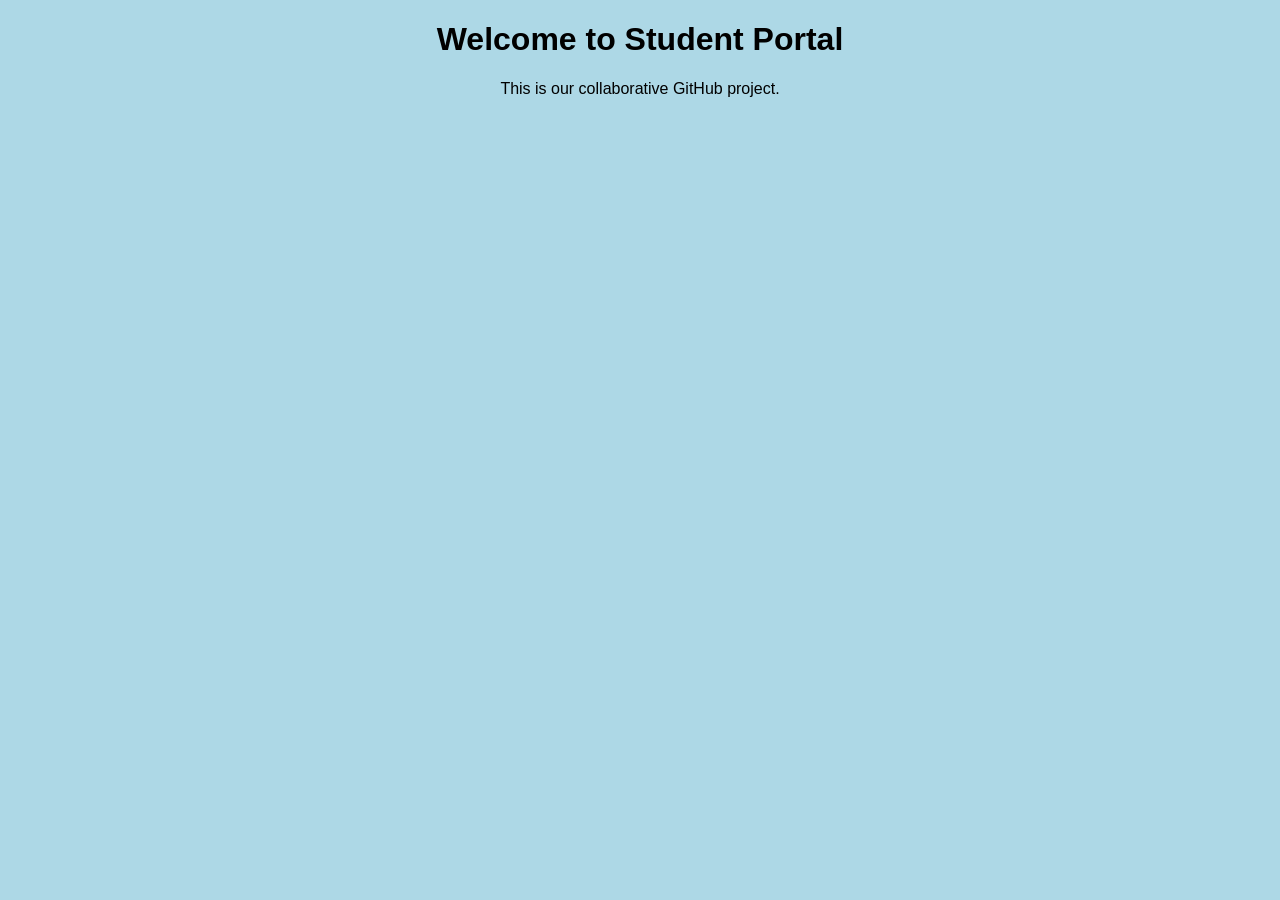
==== index.html @ 4da1192e "initial student portal project" ====
<!DOCTYPE
html>


<html>


<head>


   
<title>Student Portal</title>


    <link
rel="stylesheet" href="style.css">


</head>


<body>


    <h1>Welcome
to Student Portal</h1>


    <p>This is
our collaborative GitHub project.</p>


</body>


</html>
---- style.css ----
body {


    font-family: Arial;


    text-align: center;


    background-color:
lightblue;


}
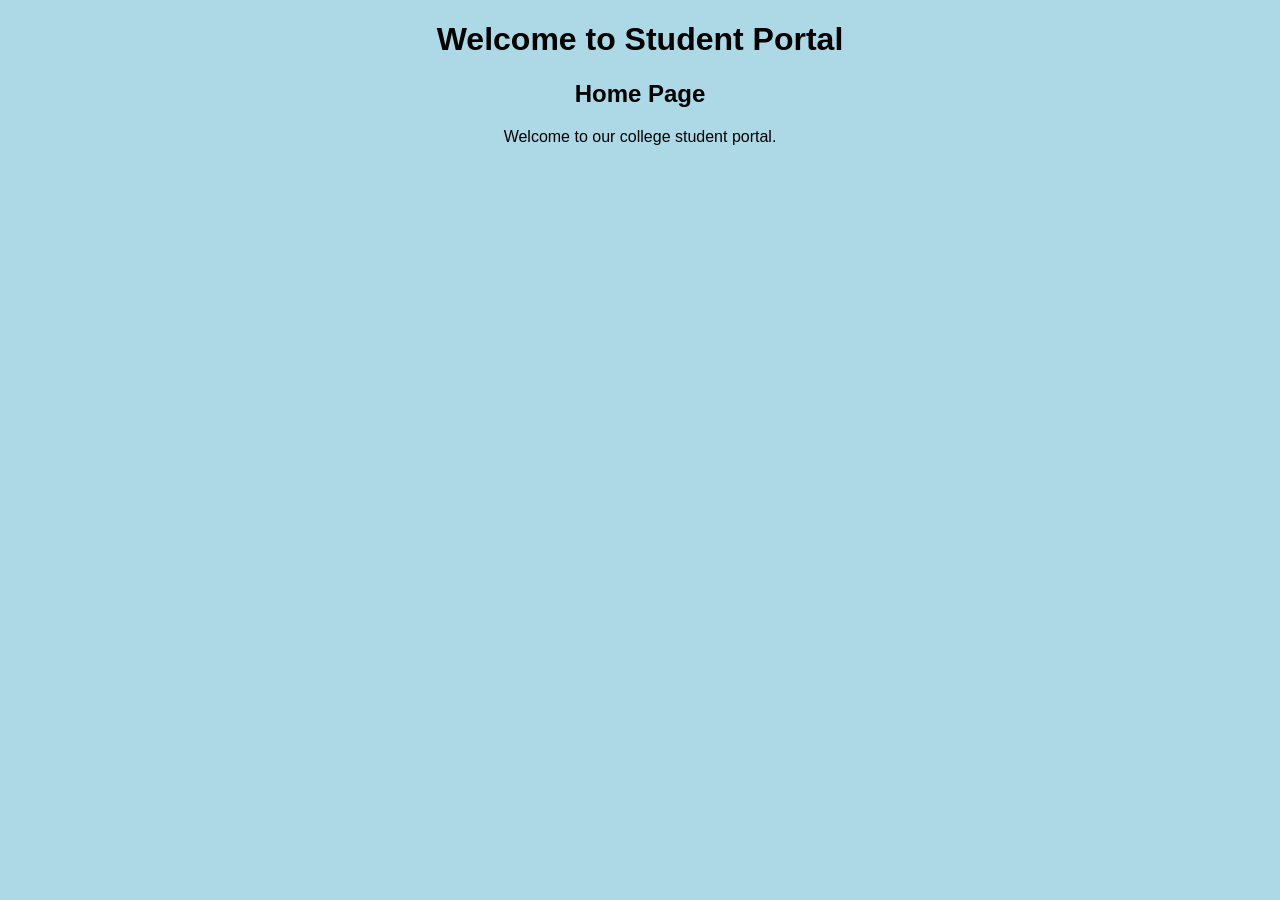
==== commit f5f91c99: "added homepage" ====
--- a/index.html
+++ b/index.html
@@ -23,12 +23,16 @@
 <body>
 
 
-    <h1>Welcome
+               <h1>Welcome
 to Student Portal</h1>
 
 
-    <p>This is
-our collaborative GitHub project.</p>
+<h2>Home
+Page</h2>
+
+
+<p>Welcome to
+our college student portal.</p>
 
 
 </body>
